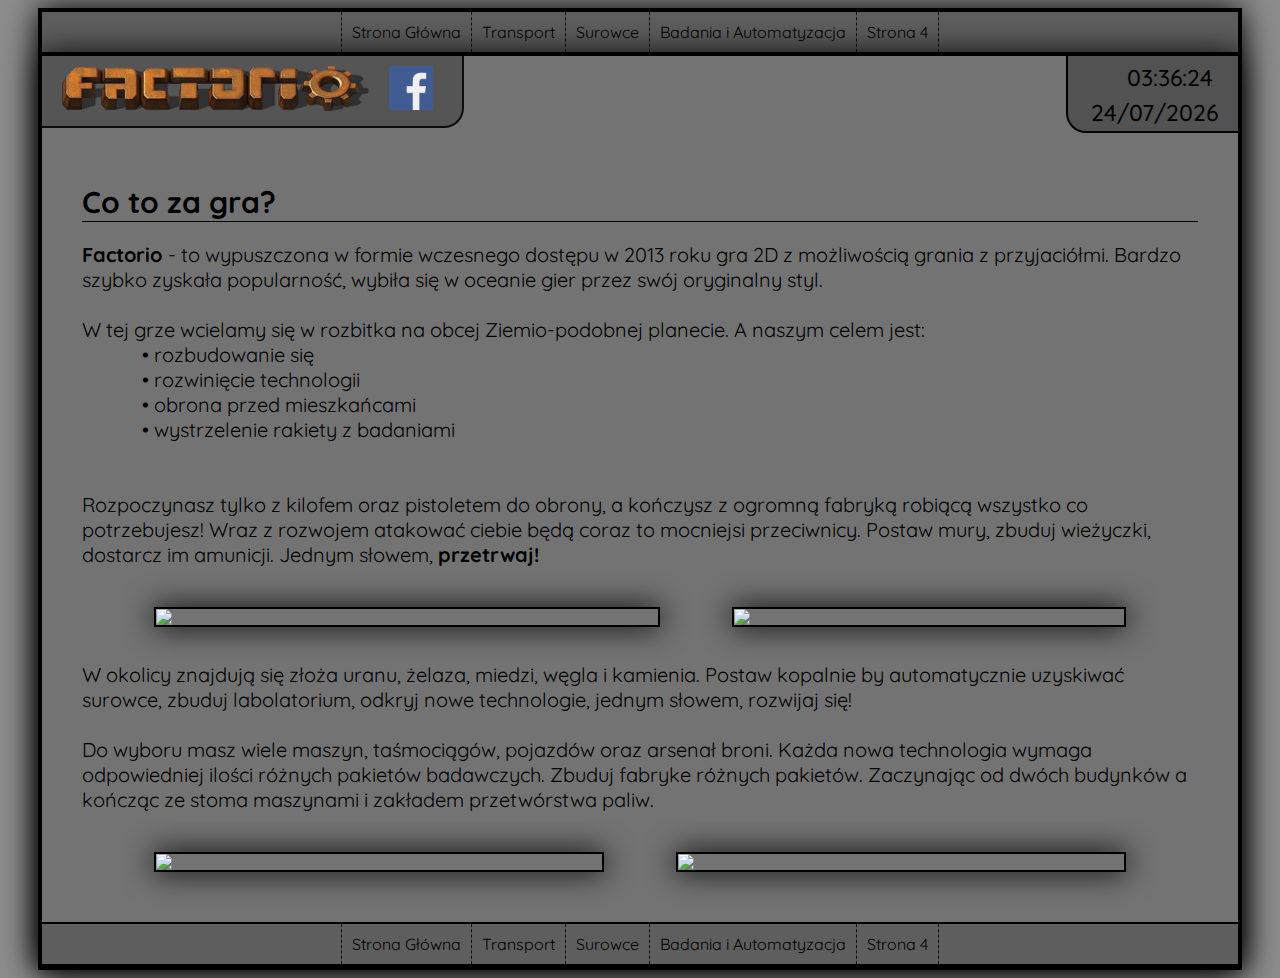
==== main/index.html @ b9553be7 "Factopedia" ====
<!DOCTYPE html>
<html lang="en">

<head>

  <meta charset="utf-8">
  <link rel="icon" href="../shared/factorio.png">
  <link rel="stylesheet" href="../shared/css.css" type="text/css" />
  <link rel="preconnect" href="https://fonts.gstatic.com">
  <link href="https://fonts.googleapis.com/css2?family=Advent+Pro&display=swap" rel="stylesheet">
  <link href="https://fonts.googleapis.com/css2?family=Quicksand:wght@500&display=swap" rel="stylesheet">
  <script src="../scripty/skrypty.js"></script>
  <title>
    Factopedia
  </title>
</head>

<body onload="zegarekjs();">
  <div id="wladca">
    <!-- <div id="invis"></div> -->
    <div id="obejmenu">
      <div id="menu">
        <!-- <div id="pusty"></div> -->
        <a href="../main/index.html">
          <div id="link1" class="option">Strona Główna</div>
        </a>
        <a href="../s1/s1.html">
          <div id="link2" class="option">Transport</div>
        </a>
        <a href="../s2/s2.html">
          <div id="link3" class="option">Surowce</div>
        </a>
        <a href="../s3/s3.html">
          <div id="link4" class="option">Badania i Automatyzacja</div>
        </a>
        <a href="../s4/s4.html">
          <div id="link5" class="option">Strona 4</div>
        </a>
        <div style="clear:both"> </div>
      </div>
    </div>

    <div id="container">

      <div id="tbarzegar">

        <div id="topbar">
          <div id="topbarl">
            <a href="https://www.factorio.com" draggable="false">
            <img src="../shared/factorio_logo.png" class="logopng" draggable="false"> </a>
          </div>
          <div id="topbarr">
            <a href="https://www.facebook.com/Factorio" draggable="false">
              <img src="../shared/facebooklogo.png" width=60% class="logopng" draggable="false"></a>
          </div>
        </div>

        <div id="zegar">
          <div id="zegarczas"></div>
          <div id="zegardata"></div>
        </div>

      </div>

      <div id="obejtekst">
        <div id="tresc">

          <h1> Co to za gra? </h1>
          <div id="tekstprzedg1">
          <b> Factorio </b>- to wypuszczona w formie
          wczesnego dostępu w 2013 roku gra 2D z możliwością grania z przyjaciółmi.
          Bardzo szybko zyskała popularność, wybiła się w oceanie gier przez
          swój oryginalny styl.

          <br><br>
          W tej grze wcielamy się w rozbitka na obcej
          Ziemio-podobnej planecie. A naszym celem jest: <br>
          <a class="listctzg">•</a> rozbudowanie się <br>
          <a class="listctzg">•</a> rozwinięcie technologii <br>
          <a class="listctzg">•</a> obrona przed mieszkańcami <br>
          <a class="listctzg">•</a> wystrzelenie rakiety z badaniami<br>
          <br><br>
          Rozpoczynasz tylko z kilofem oraz pistoletem do obrony,
          a kończysz z ogromną fabryką robiącą wszystko co potrzebujesz!
          Wraz z rozwojem atakować ciebie będą coraz to mocniejsi przeciwnicy.
          Postaw mury, zbuduj wieżyczki, dostarcz im amunicji. Jednym słowem, <b> przetrwaj! </b>
        </div>

          <div id="galery1">
            <img src="mapa.png" class="mapapng" id="endgame1png" width="45%" draggable="false">
            <img src="mapa2.png" class="mapapng" id="endgame2png" width="35%" draggable="false">
          </div>
          <div id="tekstmieg1">

          W okolicy znajdują się złoża uranu, żelaza, miedzi, węgla i kamienia.
          Postaw kopalnie by automatycznie uzyskiwać surowce, zbuduj labolatorium,
          odkryj nowe technologie, jednym słowem, rozwijaj się!
          <br><br>
          Do wyboru masz wiele maszyn, taśmociągów, pojazdów oraz arsenał broni.
          Każda nowa technologia wymaga odpowiedniej ilości różnych pakietów badawczych.
          Zbuduj fabryke różnych pakietów. Zaczynając od dwóch budynków a kończąc ze stoma maszynami
          i zakładem przetwórstwa paliw.

        </div>
          <div id="galery1">
            <img src="endgame1.png" class="endgamegalerypng" id="endgame1png" width="40%" draggable="false">
            <img src="endgame2.png" class="endgamegalerypng" id="endgame2png" width="40%" draggable="false">
          </div>
          <br><br>

        </div>
      </div>
        <!-- <div id="sidebarR">
            <img class="obrazsbR" src="wiki1/wiki_ddl12.jpg">
            <div id="tekstsbR">
              Gwiazda jest niebieska <br>
            <b> Staty: </b><br>
              ostrość: 200 pkt <br>
              cięcie: 200 pkt <br>
            </div>
          </div> -->
      <!-- <div id="galery">
          <img src="player.png" class="playerpng" width=10%>
          <img src="enemy.png" class="enemypng" width=25%>
          <!-- <img src="" class="">
          <img src="" class=""> -->
      <div id="obejmenubot">
        <div id="menubot">
          <a href="../main/index.html">
            <div id="link1" class="optionbot">Strona Główna</div>
          </a>
          <a href="../s1/s1.html">
            <div id="link2" class="optionbot">Transport</div>
          </a>
          <a href="../s2/s2.html">
            <div id="link3" class="optionbot">Surowce</div>
          </a>
          <a href="../s3/s3.html">
            <div id="link4" class="optionbot">Badania i Automatyzacja</div>
          </a>
          <a href="../s4/s4.html">
            <div id="link5" class="optionbot">Strona 4</div>
          </a>
        </div>
      </div>
    </div>
  </div>
</body>

</html>
---- shared/css.css ----
body {
  background-color: #8C8C8C;
  font-family: Quicksand;
  transition: 0.6s;
  display: flex;
  justify-content: center;
  cursor: url("http://www.rw-designer.com/cursor-view/28782.png"), default;
}

#wladca {
  background-color: #737373;
  width: 1200px;
  border: 2px solid #000000;
  box-shadow: 0 0 30px #000000;
}

#container {
  transition: 0.6s;
  border: 2px solid #000000;
  box-shadow: 0 0 30px #000000;
}

#obejtekst {
  display: flex;
  align-content: space-between;
  flex-flow: wrap row;
  min-height: 100%;
}

#tresc {
  padding-right: 20px;
  padding-left: 20px;
  padding-top: 30px;
  font-size: 20px;
  color: black;
  margin-left: 20px;
  margin-right: 20px;
  text-align: left;
}

h1 {
  border-bottom: 1.5px solid #000000;
  font-size: 30px;
}

#obejmenu {}

#menu {
  justify-content: center;
  white-space: nowrap;
  background-color: #5E5E5E;
  transition: 0.6s linear;
  font-size: 30;
  color: #000000;
  border: 2px solid #000000;
  display: flex;
  /* margin-top: 20px; */
}

.option {
  transition: 0.6s;
  padding-left: 10px;
  padding-right: 10px;
  border: 1.5px #000000;
  border-style: hidden dashed hidden hidden;
  padding-bottom: 10px;
  padding-top: 10px;
  text-align: center;
}

.option:hover {
  cursor: url("http://www.rw-designer.com/cursor-view/28792.png"), pointer;
  background-color: #858585;
  box-shadow: 0 0 20px #858585;
  border-left: 1.5px dashed #000000;
  transform: scale(1.1, 1.1);
  text-transform: scale(1.6, 1.6);
  z-index: 3;
}

div#link1 {
  border-left: 1.5px dashed #000000;
}

.option:active {
  transition: 0.6s;
  background-color: #5E5E5E;
  user-select: none;
  cursor: grabbing;
  box-shadow: 2px 8px 40px #5E5E5E;
  transform: scale(1.05, 1.05);
}

#tbarzegar {
  display: flex;
  justify-content: space-between;
}

#zegar {
  cursor: url("http://www.rw-designer.com/cursor-view/28793.png"), auto;
  border-bottom-left-radius: 20px;
  background-color: #525252;
  height: 75px;
  width: 150px;
  border: 2px #000000;
  font-size: 23px;
  border-style: hidden hidden solid solid;
  display: flex;
  padding-right: 20px;
  flex-flow: row wrap;
  align-items: space-around;
  justify-content: flex-end;
}

#zegardata {
  height: 3ex;
  text-align: justify;
  font-weight: 500;
}

#zegarczas {
  font-weight: 500;
  text-align: justify;
  padding-right: 5px;
  padding-top: 7px;
  height: 3ex;
}

#topbar {
  border-bottom-right-radius: 20px;
  height: 70px;
  background-color: #525252;
  z-index: 2;
  opacity: 0.89;
  width: 420px;
  min-width: 420px;
  border: 2px #000000;
  border-style: hidden solid solid hidden;
  display: flex;
  justify-content: space-between;
}

#topbarl {
  padding-left: 20px;
}

#topbarr {
  padding-left: 20px;
}

#obejmenubot {
  z-index: 2;
}

#menubot {
  background-color: #5E5E5E;
  transition: 0.6s;
  font-size: 20;
  color: #000000;
  border: 2px #000000;
  border-style: solid hidden;
  display: flex;
  justify-content: center;
  align-content: flex-end;
}

.optionbot {
  transition: 0.6s;
  padding-left: 10px;
  padding-right: 10px;
  border: 1.5px #000000;
  border-style: hidden dashed hidden hidden;
  padding-bottom: 10px;
  padding-top: 10px;
  text-align: center;
}

.optionbot:hover {
  cursor: url("http://www.rw-designer.com/cursor-view/28792.png"), pointer;
  background-color: #858585;
  box-shadow: 0 0 20px #858585;
  border-left: 1.5px dashed #000000;
  transform: scale(1.1, 1.1);
  text-transform: scale(1.6, 1.6);
  z-index: 3;
}

div#link1 {
  border-left: 1.5px dashed #000000;
}

.optionbot:active {
  transition: 0.6s;
  background-color: #5E5E5E;
  user-select: none;
  cursor: grabbing;
  box-shadow: 2px 8px 40px #5E5E5E;
  transform: scale(1.05, 1.05);
}

.logopng {
  padding-top: 10px;
  transition: 0.6s;
}

.logopng:hover {
  transform: scale(1.1);
  cursor: url("http://www.rw-designer.com/cursor-view/28792.png"), pointer;
}

.listctzg {
  padding-left: 60px;
}


.mapapng {
  transition: 0.6s;
  border: 2px solid #000000;
  box-shadow: 0 0 30px #000000;
}

.mapapng:hover {
  transform: scale(1.5);
}

.mapapng:active {
  transform: scale(2);
}

#galery1 {
  display: flex;
  justify-content: space-evenly;
}

.endgamegalerypng {
  transition: 0.6s;
  border: 2px solid #000000;
  box-shadow: 0 0 30px #000000;
  z-index: 1;
}

#endgame1png:hover {
  transform: translate(30%, -20%) scale(1.2);
  z-index: 4
}

#endgame1png:active {
  transform: translate(30%, -20%) scale(1.5);
  z-index: 5
}

#endgame2png:hover {
  transform: translate(-30%, -20%) scale(1.2);
  z-index: 4
}

#endgame2png:active {
  transform: translate(-30%, -20%) scale(1.5);
  z-index: 5
}

#tekstprzedg1 {
  padding-bottom: 40px
}

#tekstmieg1 {
  padding-top: 35px;
  padding-bottom: 40px;
}

/* Koniec index.html */
/* s1.html */

h2 {
  text-decoration: underline;
}

.column {
  float: left;
  text-align: center;
  width: 15%;
  padding: 10px;
}

.column img {
  transition: 0.6s;
  border: 2px solid #000000;
  box-shadow: 0 0 30px #000000;
  margin-top: 10px;
  opacity: 0.8;
  cursor: pointer;
}

.column img:hover {
  transform: scale(1.1);
  opacity: 1;
}

.top {
  display:flex;
  justify-content: center;
}
.top:after {
  content: " ";
  display: table;
  clear: both;
}

.galerytransportfsimg {
  position: relative;
  display: block;
  text-align: center;
}

#fspng {
  height: 0;
  visibility: hidden;
  transition: 0.6s;
  width: 60%;
  border: 2px solid #000000;
  box-shadow: 0 0 30px #000000;
}

#tekstpng {
  position: relative;
  padding: 20px;
  margin-left: 15%;
  text-align: left;
}

#beltalt {
  visibility: hidden;
  height:0px;
}

#caralt {
  visibility: hidden;
  height:0px;
}

#trainalt {
  visibility: hidden;
  height:0px;
}

#dronalt {
  visibility: hidden;
  height:0px;
}

#tekstpfs {
  padding-left: 10%;
  padding-top: 30px;
  padding-bottom: 50px;
  display: flex;
  flex-flow: row wrap;
  align-content: center;
  width: auto;
}

.tekstpfs1 {
  padding-bottom:40px;
}
.Labgif1 {

}
.Labgif {
  transition: 0.6s;
  width: 60%;
  border: 2px solid #000000;
  box-shadow: 0 0 30px #000000;
  margin-left:20%;
}
.Labgif:hover {
  transform: scale(1.2);
}
.Labgif:active {

}
/* Koniec s1.html */
/* s2.html */

#galerys2 {
  padding-top: 20px;
  padding-left: 50px;
  justify-content: center;
  text-align:center;
}

#OreGif {
  transition: 0.6s;
  border: 2px solid #000000;
  box-shadow: 0 0 30px #000000;
}

.piecgif {
  text-align:center;
  transform: translate(0, -60px);
}


/* Koniec s2.html */
/* linki i scrollbar */
a:link {
  color: #000000;
  text-decoration: none;
}

a:visited {
  color: #000000;
  text-decoration: none;
}

a:hover {
  color: #000000;
  text-decoration: none;
}

a:active {
  color: #000000;
  text-decoration: none;
}

::-webkit-scrollbar {
  width: 8px;
  height: 8px;
}

::-webkit-scrollbar-button {
  width: 0px;
  height: 0px;
}

::-webkit-scrollbar-thumb {
  background: #000000;
  border: 0px none #ffffff;
  border-radius: 100px;
}

::-webkit-scrollbar-thumb:hover {
  background: #ffffff;
}

::-webkit-scrollbar-thumb:active {
  background: #000000;
}

::-webkit-scrollbar-track {
  background: #666666;
  border: 0px none #ffffff;
  border-radius: 6px;
}

::-webkit-scrollbar-track:hover {
  background: #666666;
}

::-webkit-scrollbar-track:active {
  background: #333333;
}

::-webkit-scrollbar-corner {
  background: transparent;
}
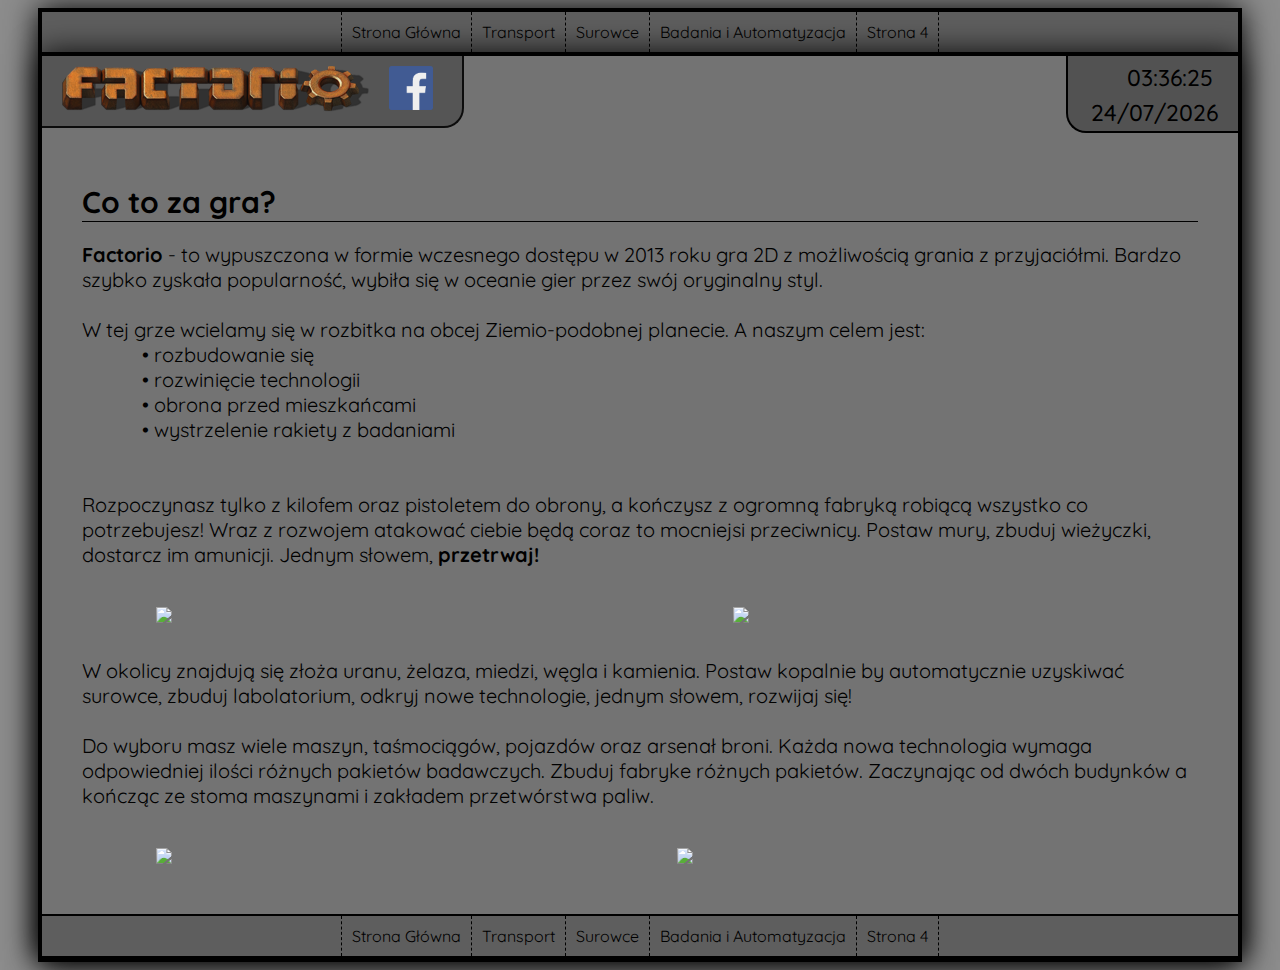
==== commit c300d37f: "Update index.html" ====
--- a/main/index.html
+++ b/main/index.html
@@ -21,7 +21,7 @@
     <div id="obejmenu">
       <div id="menu">
         <!-- <div id="pusty"></div> -->
-        <a href="../main/index.html">
+        <a href="./index.html">
           <div id="link1" class="option">Strona Główna</div>
         </a>
         <a href="../s1/s1.html">
@@ -87,8 +87,8 @@
         </div>
 
           <div id="galery1">
-            <img src="mapa.png" class="mapapng" id="endgame1png" width="45%" draggable="false">
-            <img src="mapa2.png" class="mapapng" id="endgame2png" width="35%" draggable="false">
+            <img src="mapa.png" class="main/mapapng" id="endgame1png" width="45%" draggable="false">
+            <img src="mapa2.png" class="main/mapapng" id="endgame2png" width="35%" draggable="false">
           </div>
           <div id="tekstmieg1">
 
@@ -103,8 +103,8 @@
 
         </div>
           <div id="galery1">
-            <img src="endgame1.png" class="endgamegalerypng" id="endgame1png" width="40%" draggable="false">
-            <img src="endgame2.png" class="endgamegalerypng" id="endgame2png" width="40%" draggable="false">
+            <img src="endgame1.png" class="/main/endgamegalerypng" id="endgame1png" width="40%" draggable="false">
+            <img src="endgame2.png" class="main/endgamegalerypng" id="endgame2png" width="40%" draggable="false">
           </div>
           <br><br>
 
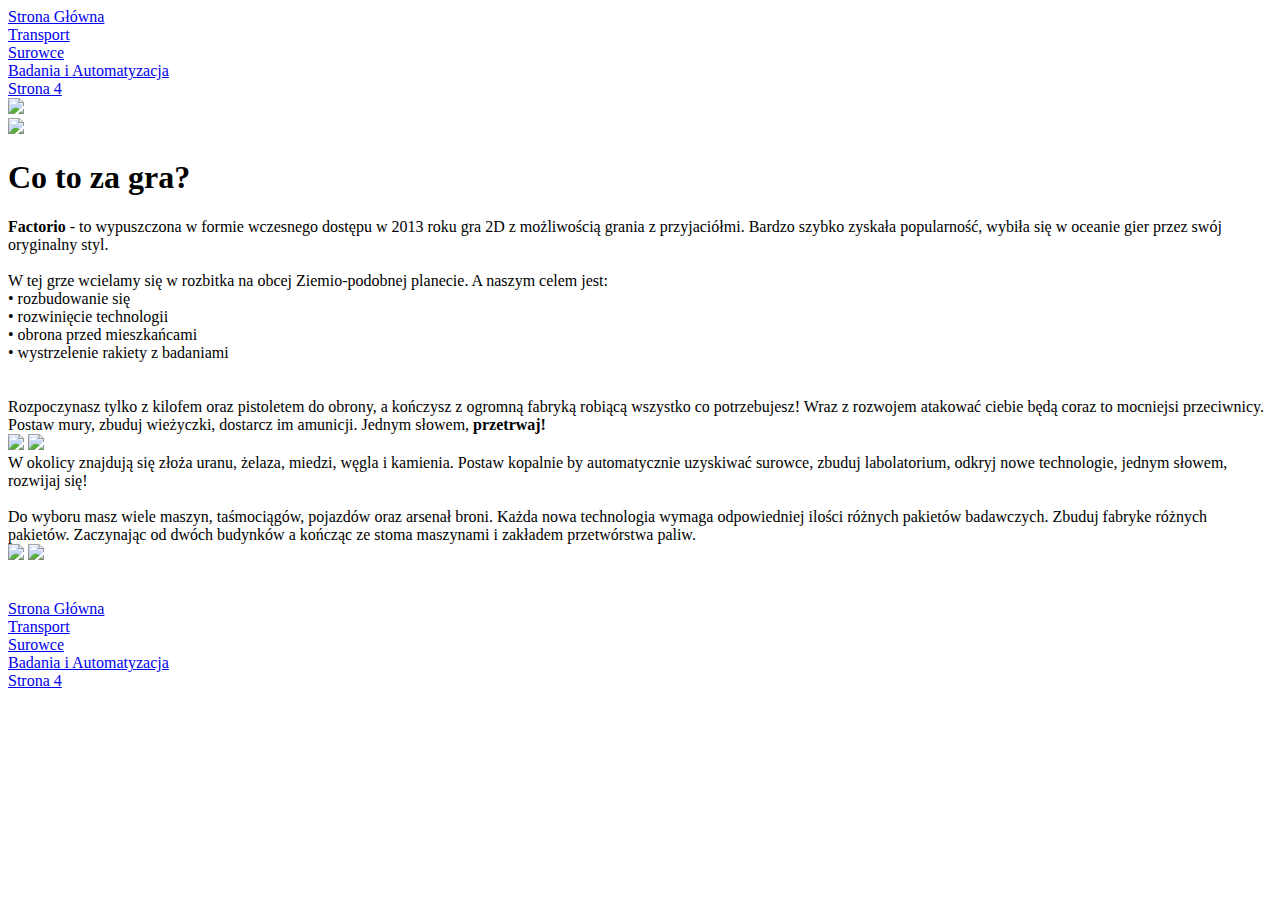
==== commit 0c2fca0a: "Update index.html" ====
--- a/main/index.html
+++ b/main/index.html
@@ -4,12 +4,12 @@
 <head>
 
   <meta charset="utf-8">
-  <link rel="icon" href="../shared/factorio.png">
-  <link rel="stylesheet" href="../shared/css.css" type="text/css" />
+  <link rel="icon" href="./shared/factorio.png">
+  <link rel="stylesheet" href="./shared/css.css" type="text/css" />
   <link rel="preconnect" href="https://fonts.gstatic.com">
   <link href="https://fonts.googleapis.com/css2?family=Advent+Pro&display=swap" rel="stylesheet">
   <link href="https://fonts.googleapis.com/css2?family=Quicksand:wght@500&display=swap" rel="stylesheet">
-  <script src="../scripty/skrypty.js"></script>
+  <script src="./scripty/skrypty.js"></script>
   <title>
     Factopedia
   </title>
@@ -24,16 +24,16 @@
         <a href="./index.html">
           <div id="link1" class="option">Strona Główna</div>
         </a>
-        <a href="../s1/s1.html">
+        <a href="./s1/s1.html">
           <div id="link2" class="option">Transport</div>
         </a>
-        <a href="../s2/s2.html">
+        <a href="./s2/s2.html">
           <div id="link3" class="option">Surowce</div>
         </a>
-        <a href="../s3/s3.html">
+        <a href="./s3/s3.html">
           <div id="link4" class="option">Badania i Automatyzacja</div>
         </a>
-        <a href="../s4/s4.html">
+        <a href="./s4/s4.html">
           <div id="link5" class="option">Strona 4</div>
         </a>
         <div style="clear:both"> </div>
@@ -47,11 +47,11 @@
         <div id="topbar">
           <div id="topbarl">
             <a href="https://www.factorio.com" draggable="false">
-            <img src="../shared/factorio_logo.png" class="logopng" draggable="false"> </a>
+            <img src="./shared/factorio_logo.png" class="logopng" draggable="false"> </a>
           </div>
           <div id="topbarr">
             <a href="https://www.facebook.com/Factorio" draggable="false">
-              <img src="../shared/facebooklogo.png" width=60% class="logopng" draggable="false"></a>
+              <img src="./shared/facebooklogo.png" width=60% class="logopng" draggable="false"></a>
           </div>
         </div>
 
@@ -87,8 +87,8 @@
         </div>
 
           <div id="galery1">
-            <img src="mapa.png" class="main/mapapng" id="endgame1png" width="45%" draggable="false">
-            <img src="mapa2.png" class="main/mapapng" id="endgame2png" width="35%" draggable="false">
+            <img src="mapa.png" class="./main/mapapng" id="endgame1png" width="45%" draggable="false">
+            <img src="mapa2.png" class="./main/mapapng" id="endgame2png" width="35%" draggable="false">
           </div>
           <div id="tekstmieg1">
 
@@ -103,8 +103,8 @@
 
         </div>
           <div id="galery1">
-            <img src="endgame1.png" class="/main/endgamegalerypng" id="endgame1png" width="40%" draggable="false">
-            <img src="endgame2.png" class="main/endgamegalerypng" id="endgame2png" width="40%" draggable="false">
+            <img src="endgame1.png" class="./main/endgamegalerypng" id="endgame1png" width="40%" draggable="false">
+            <img src="endgame2.png" class="./main/endgamegalerypng" id="endgame2png" width="40%" draggable="false">
           </div>
           <br><br>
 
@@ -126,19 +126,19 @@
           <img src="" class=""> -->
       <div id="obejmenubot">
         <div id="menubot">
-          <a href="../main/index.html">
+          <a href="./index.html">
             <div id="link1" class="optionbot">Strona Główna</div>
           </a>
-          <a href="../s1/s1.html">
+          <a href="./s1/s1.html">
             <div id="link2" class="optionbot">Transport</div>
           </a>
-          <a href="../s2/s2.html">
+          <a href="./s2/s2.html">
             <div id="link3" class="optionbot">Surowce</div>
           </a>
-          <a href="../s3/s3.html">
+          <a href="./s3/s3.html">
             <div id="link4" class="optionbot">Badania i Automatyzacja</div>
           </a>
-          <a href="../s4/s4.html">
+          <a href="./s4/s4.html">
             <div id="link5" class="optionbot">Strona 4</div>
           </a>
         </div>
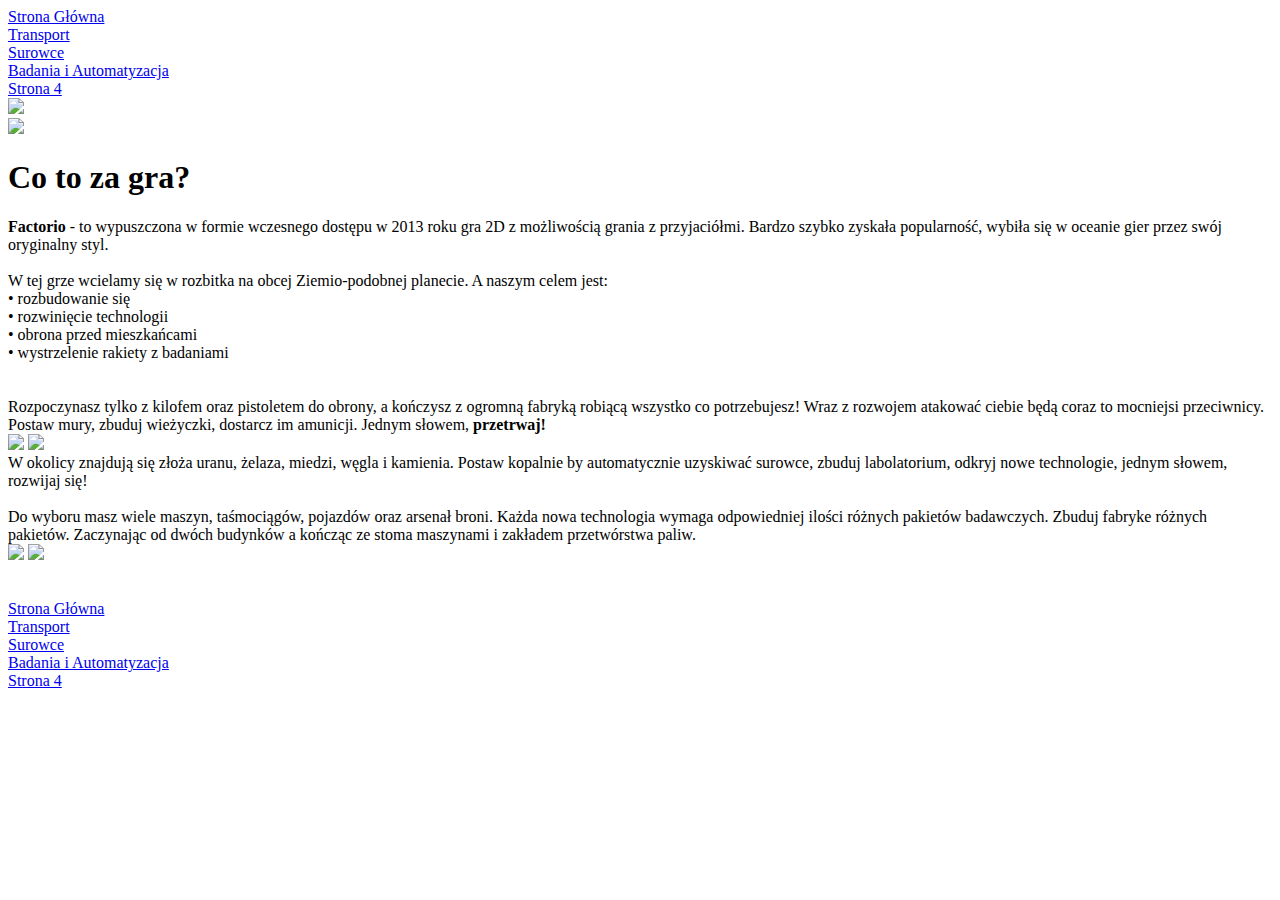
==== commit 7bdbfabf: "Factopedia" ====
--- a/main/index.html
+++ b/main/index.html
@@ -5,7 +5,7 @@
 
   <meta charset="utf-8">
   <link rel="icon" href="./shared/factorio.png">
-  <link rel="stylesheet" href="./shared/css.css" type="text/css" />
+  <link rel="stylesheet" href="shared/css.css" type="text/css" />
   <link rel="preconnect" href="https://fonts.gstatic.com">
   <link href="https://fonts.googleapis.com/css2?family=Advent+Pro&display=swap" rel="stylesheet">
   <link href="https://fonts.googleapis.com/css2?family=Quicksand:wght@500&display=swap" rel="stylesheet">
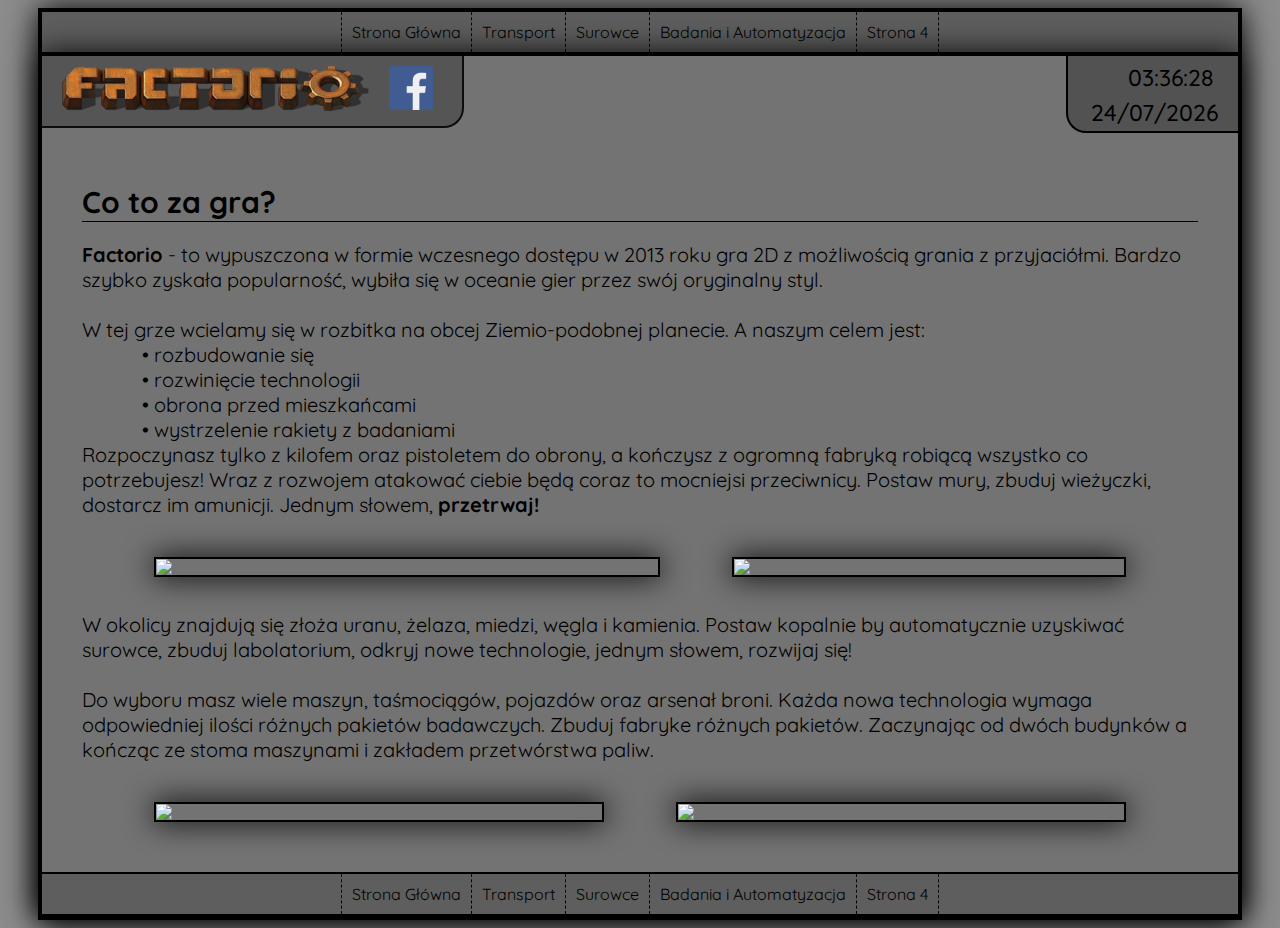
==== commit 7d467da3: "Update index.html" ====
--- a/main/index.html
+++ b/main/index.html
@@ -4,12 +4,12 @@
 <head>
 
   <meta charset="utf-8">
-  <link rel="icon" href="./shared/factorio.png">
-  <link rel="stylesheet" href="shared/css.css" type="text/css" />
+  <link rel="icon" href="../Factorioo/shared/factorio.png">
+  <link rel="stylesheet" href="../Factorioo/shared/css.css" type="text/css" />
   <link rel="preconnect" href="https://fonts.gstatic.com">
   <link href="https://fonts.googleapis.com/css2?family=Advent+Pro&display=swap" rel="stylesheet">
   <link href="https://fonts.googleapis.com/css2?family=Quicksand:wght@500&display=swap" rel="stylesheet">
-  <script src="./scripty/skrypty.js"></script>
+  <script src="../Factorioo/scripty/skrypty.js"></script>
   <title>
     Factopedia
   </title>
@@ -24,16 +24,16 @@
         <a href="./index.html">
           <div id="link1" class="option">Strona Główna</div>
         </a>
-        <a href="./s1/s1.html">
+        <a href="../Factorioo/s1/s1.html">
           <div id="link2" class="option">Transport</div>
         </a>
-        <a href="./s2/s2.html">
+        <a href="../Factorioo/s2/s2.html">
           <div id="link3" class="option">Surowce</div>
         </a>
-        <a href="./s3/s3.html">
+        <a href="../Factorioo/s3/s3.html">
           <div id="link4" class="option">Badania i Automatyzacja</div>
         </a>
-        <a href="./s4/s4.html">
+        <a href="../Factorioo/s4/s4.html">
           <div id="link5" class="option">Strona 4</div>
         </a>
         <div style="clear:both"> </div>
@@ -47,11 +47,11 @@
         <div id="topbar">
           <div id="topbarl">
             <a href="https://www.factorio.com" draggable="false">
-            <img src="./shared/factorio_logo.png" class="logopng" draggable="false"> </a>
+            <img src="../Factorioo/shared/factorio_logo.png" class="logopng" draggable="false"> </a>
           </div>
           <div id="topbarr">
             <a href="https://www.facebook.com/Factorio" draggable="false">
-              <img src="./shared/facebooklogo.png" width=60% class="logopng" draggable="false"></a>
+              <img src="../Factorioo/shared/facebooklogo.png" width=60% class="logopng" draggable="false"></a>
           </div>
         </div>
 
@@ -79,7 +79,6 @@
           <a class="listctzg">•</a> rozwinięcie technologii <br>
           <a class="listctzg">•</a> obrona przed mieszkańcami <br>
           <a class="listctzg">•</a> wystrzelenie rakiety z badaniami<br>
-          <br><br>
           Rozpoczynasz tylko z kilofem oraz pistoletem do obrony,
           a kończysz z ogromną fabryką robiącą wszystko co potrzebujesz!
           Wraz z rozwojem atakować ciebie będą coraz to mocniejsi przeciwnicy.
@@ -87,8 +86,8 @@
         </div>
 
           <div id="galery1">
-            <img src="mapa.png" class="./main/mapapng" id="endgame1png" width="45%" draggable="false">
-            <img src="mapa2.png" class="./main/mapapng" id="endgame2png" width="35%" draggable="false">
+            <img src="../Factorioo/main/mapa.png" class="mapapng" id="endgame1png" width="45%" draggable="false">
+            <img src="../Factorioo/main/mapa2.png" class="mapapng" id="endgame2png" width="35%" draggable="false">
           </div>
           <div id="tekstmieg1">
 
@@ -103,8 +102,8 @@
 
         </div>
           <div id="galery1">
-            <img src="endgame1.png" class="./main/endgamegalerypng" id="endgame1png" width="40%" draggable="false">
-            <img src="endgame2.png" class="./main/endgamegalerypng" id="endgame2png" width="40%" draggable="false">
+            <img src="../Factorioo/main/endgame1.png" class="endgamegalerypng" id="endgame1png" width="40%" draggable="false">
+            <img src="../Factorioo/main/endgame2.png" class="endgamegalerypng" id="endgame2png" width="40%" draggable="false">
           </div>
           <br><br>
 
@@ -126,19 +125,19 @@
           <img src="" class=""> -->
       <div id="obejmenubot">
         <div id="menubot">
-          <a href="./index.html">
+          <a href="../Factorioo/index.html">
             <div id="link1" class="optionbot">Strona Główna</div>
           </a>
-          <a href="./s1/s1.html">
+          <a href="../Factorioo/s1/s1.html">
             <div id="link2" class="optionbot">Transport</div>
           </a>
-          <a href="./s2/s2.html">
+          <a href="../Factorioo/s2/s2.html">
             <div id="link3" class="optionbot">Surowce</div>
           </a>
-          <a href="./s3/s3.html">
+          <a href="../Factorioo/s3/s3.html">
             <div id="link4" class="optionbot">Badania i Automatyzacja</div>
           </a>
-          <a href="./s4/s4.html">
+          <a href="../Factorioo/s4/s4.html">
             <div id="link5" class="optionbot">Strona 4</div>
           </a>
         </div>
--- a/Factorioo/shared/css.css
+++ b/Factorioo/shared/css.css
@@ -0,0 +1,464 @@
+body {
+  background-color: #8C8C8C;
+  font-family: Quicksand;
+  transition: 0.6s;
+  display: flex;
+  justify-content: center;
+  cursor: url("http://www.rw-designer.com/cursor-view/28782.png"), default;
+}
+
+#wladca {
+  background-color: #737373;
+  width: 1200px;
+  border: 2px solid #000000;
+  box-shadow: 0 0 30px #000000;
+}
+
+#container {
+  transition: 0.6s;
+  border: 2px solid #000000;
+  box-shadow: 0 0 30px #000000;
+}
+
+#obejtekst {
+  display: flex;
+  align-content: space-between;
+  flex-flow: wrap row;
+  min-height: 100%;
+}
+
+#tresc {
+  padding-right: 20px;
+  padding-left: 20px;
+  padding-top: 30px;
+  font-size: 20px;
+  color: black;
+  margin-left: 20px;
+  margin-right: 20px;
+  text-align: left;
+}
+
+h1 {
+  border-bottom: 1.5px solid #000000;
+  font-size: 30px;
+}
+
+#obejmenu {}
+
+#menu {
+  justify-content: center;
+  white-space: nowrap;
+  background-color: #5E5E5E;
+  transition: 0.6s linear;
+  font-size: 30;
+  color: #000000;
+  border: 2px solid #000000;
+  display: flex;
+  /* margin-top: 20px; */
+}
+
+.option {
+  transition: 0.6s;
+  padding-left: 10px;
+  padding-right: 10px;
+  border: 1.5px #000000;
+  border-style: hidden dashed hidden hidden;
+  padding-bottom: 10px;
+  padding-top: 10px;
+  text-align: center;
+}
+
+.option:hover {
+  cursor: url("http://www.rw-designer.com/cursor-view/28792.png"), pointer;
+  background-color: #858585;
+  box-shadow: 0 0 20px #858585;
+  border-left: 1.5px dashed #000000;
+  transform: scale(1.1, 1.1);
+  text-transform: scale(1.6, 1.6);
+  z-index: 3;
+}
+
+div#link1 {
+  border-left: 1.5px dashed #000000;
+}
+
+.option:active {
+  transition: 0.6s;
+  background-color: #5E5E5E;
+  user-select: none;
+  cursor: grabbing;
+  box-shadow: 2px 8px 40px #5E5E5E;
+  transform: scale(1.05, 1.05);
+}
+
+#tbarzegar {
+  display: flex;
+  justify-content: space-between;
+}
+
+#zegar {
+  cursor: url("http://www.rw-designer.com/cursor-view/28793.png"), auto;
+  border-bottom-left-radius: 20px;
+  background-color: #525252;
+  height: 75px;
+  width: 150px;
+  border: 2px #000000;
+  font-size: 23px;
+  border-style: hidden hidden solid solid;
+  display: flex;
+  padding-right: 20px;
+  flex-flow: row wrap;
+  align-items: space-around;
+  justify-content: flex-end;
+}
+
+#zegardata {
+  height: 3ex;
+  text-align: justify;
+  font-weight: 500;
+}
+
+#zegarczas {
+  font-weight: 500;
+  text-align: justify;
+  padding-right: 5px;
+  padding-top: 7px;
+  height: 3ex;
+}
+
+#topbar {
+  border-bottom-right-radius: 20px;
+  height: 70px;
+  background-color: #525252;
+  z-index: 2;
+  opacity: 0.89;
+  width: 420px;
+  min-width: 420px;
+  border: 2px #000000;
+  border-style: hidden solid solid hidden;
+  display: flex;
+  justify-content: space-between;
+}
+
+#topbarl {
+  padding-left: 20px;
+}
+
+#topbarr {
+  padding-left: 20px;
+}
+
+#obejmenubot {
+  z-index: 2;
+}
+
+#menubot {
+  background-color: #5E5E5E;
+  transition: 0.6s;
+  font-size: 20;
+  color: #000000;
+  border: 2px #000000;
+  border-style: solid hidden;
+  display: flex;
+  justify-content: center;
+  align-content: flex-end;
+}
+
+.optionbot {
+  transition: 0.6s;
+  padding-left: 10px;
+  padding-right: 10px;
+  border: 1.5px #000000;
+  border-style: hidden dashed hidden hidden;
+  padding-bottom: 10px;
+  padding-top: 10px;
+  text-align: center;
+}
+
+.optionbot:hover {
+  cursor: url("http://www.rw-designer.com/cursor-view/28792.png"), pointer;
+  background-color: #858585;
+  box-shadow: 0 0 20px #858585;
+  border-left: 1.5px dashed #000000;
+  transform: scale(1.1, 1.1);
+  text-transform: scale(1.6, 1.6);
+  z-index: 3;
+}
+
+div#link1 {
+  border-left: 1.5px dashed #000000;
+}
+
+.optionbot:active {
+  transition: 0.6s;
+  background-color: #5E5E5E;
+  user-select: none;
+  cursor: grabbing;
+  box-shadow: 2px 8px 40px #5E5E5E;
+  transform: scale(1.05, 1.05);
+}
+
+.logopng {
+  padding-top: 10px;
+  transition: 0.6s;
+}
+
+.logopng:hover {
+  transform: scale(1.1);
+  cursor: url("http://www.rw-designer.com/cursor-view/28792.png"), pointer;
+}
+
+.listctzg {
+  padding-left: 60px;
+}
+
+
+.mapapng {
+  transition: 0.6s;
+  border: 2px solid #000000;
+  box-shadow: 0 0 30px #000000;
+}
+
+.mapapng:hover {
+  transform: scale(1.5);
+}
+
+.mapapng:active {
+  transform: scale(2);
+}
+
+#galery1 {
+  display: flex;
+  justify-content: space-evenly;
+}
+
+.endgamegalerypng {
+  transition: 0.6s;
+  border: 2px solid #000000;
+  box-shadow: 0 0 30px #000000;
+  z-index: 1;
+}
+
+#endgame1png:hover {
+  transform: translate(30%, -20%) scale(1.2);
+  z-index: 4
+}
+
+#endgame1png:active {
+  transform: translate(30%, -20%) scale(1.5);
+  z-index: 5
+}
+
+#endgame2png:hover {
+  transform: translate(-30%, -20%) scale(1.2);
+  z-index: 4
+}
+
+#endgame2png:active {
+  transform: translate(-30%, -20%) scale(1.5);
+  z-index: 5
+}
+
+#tekstprzedg1 {
+  padding-bottom: 40px
+}
+
+#tekstmieg1 {
+  padding-top: 35px;
+  padding-bottom: 40px;
+}
+
+/* Koniec index.html */
+/* s1.html */
+
+h2 {
+  text-decoration: underline;
+}
+
+.column {
+  float: left;
+  text-align: center;
+  width: 15%;
+  padding: 10px;
+}
+
+.column img {
+  transition: 0.6s;
+  border: 2px solid #000000;
+  box-shadow: 0 0 30px #000000;
+  margin-top: 10px;
+  opacity: 0.8;
+  cursor: pointer;
+}
+
+.column img:hover {
+  transform: scale(1.1);
+  opacity: 1;
+}
+
+.top {
+  display:flex;
+  justify-content: center;
+}
+.top:after {
+  content: " ";
+  display: table;
+  clear: both;
+}
+
+.galerytransportfsimg {
+  position: relative;
+  display: block;
+  text-align: center;
+}
+
+#fspng {
+  height: 0;
+  visibility: hidden;
+  transition: 0.6s;
+  width: 60%;
+  border: 2px solid #000000;
+  box-shadow: 0 0 30px #000000;
+}
+
+#tekstpng {
+  position: relative;
+  padding: 20px;
+  margin-left: 15%;
+  text-align: left;
+}
+
+#beltalt {
+  visibility: hidden;
+  height:0px;
+}
+
+#caralt {
+  visibility: hidden;
+  height:0px;
+}
+
+#trainalt {
+  visibility: hidden;
+  height:0px;
+}
+
+#dronalt {
+  visibility: hidden;
+  height:0px;
+}
+
+#tekstpfs {
+  padding-left: 10%;
+  padding-top: 30px;
+  padding-bottom: 50px;
+  display: flex;
+  flex-flow: row wrap;
+  align-content: center;
+  width: auto;
+}
+
+.tekstpfs1 {
+  padding-bottom:40px;
+}
+.Labgif1 {
+
+}
+.Labgif {
+  transition: 0.6s;
+  width: 60%;
+  border: 2px solid #000000;
+  box-shadow: 0 0 30px #000000;
+  margin-left:20%;
+}
+.Labgif:hover {
+  transform: scale(1.2);
+}
+.Labgif:active {
+
+}
+/* Koniec s1.html */
+/* s2.html */
+
+#galerys2 {
+  padding-top: 20px;
+  padding-left: 50px;
+  justify-content: center;
+  text-align:center;
+}
+
+#OreGif {
+  transition: 0.6s;
+  border: 2px solid #000000;
+  box-shadow: 0 0 30px #000000;
+}
+
+.piecgif {
+  text-align:center;
+  transform: translate(0, -60px);
+}
+
+
+/* Koniec s2.html */
+/* linki i scrollbar */
+a:link {
+  color: #000000;
+  text-decoration: none;
+}
+
+a:visited {
+  color: #000000;
+  text-decoration: none;
+}
+
+a:hover {
+  color: #000000;
+  text-decoration: none;
+}
+
+a:active {
+  color: #000000;
+  text-decoration: none;
+}
+
+::-webkit-scrollbar {
+  width: 8px;
+  height: 8px;
+}
+
+::-webkit-scrollbar-button {
+  width: 0px;
+  height: 0px;
+}
+
+::-webkit-scrollbar-thumb {
+  background: #000000;
+  border: 0px none #ffffff;
+  border-radius: 100px;
+}
+
+::-webkit-scrollbar-thumb:hover {
+  background: #ffffff;
+}
+
+::-webkit-scrollbar-thumb:active {
+  background: #000000;
+}
+
+::-webkit-scrollbar-track {
+  background: #666666;
+  border: 0px none #ffffff;
+  border-radius: 6px;
+}
+
+::-webkit-scrollbar-track:hover {
+  background: #666666;
+}
+
+::-webkit-scrollbar-track:active {
+  background: #333333;
+}
+
+::-webkit-scrollbar-corner {
+  background: transparent;
+}
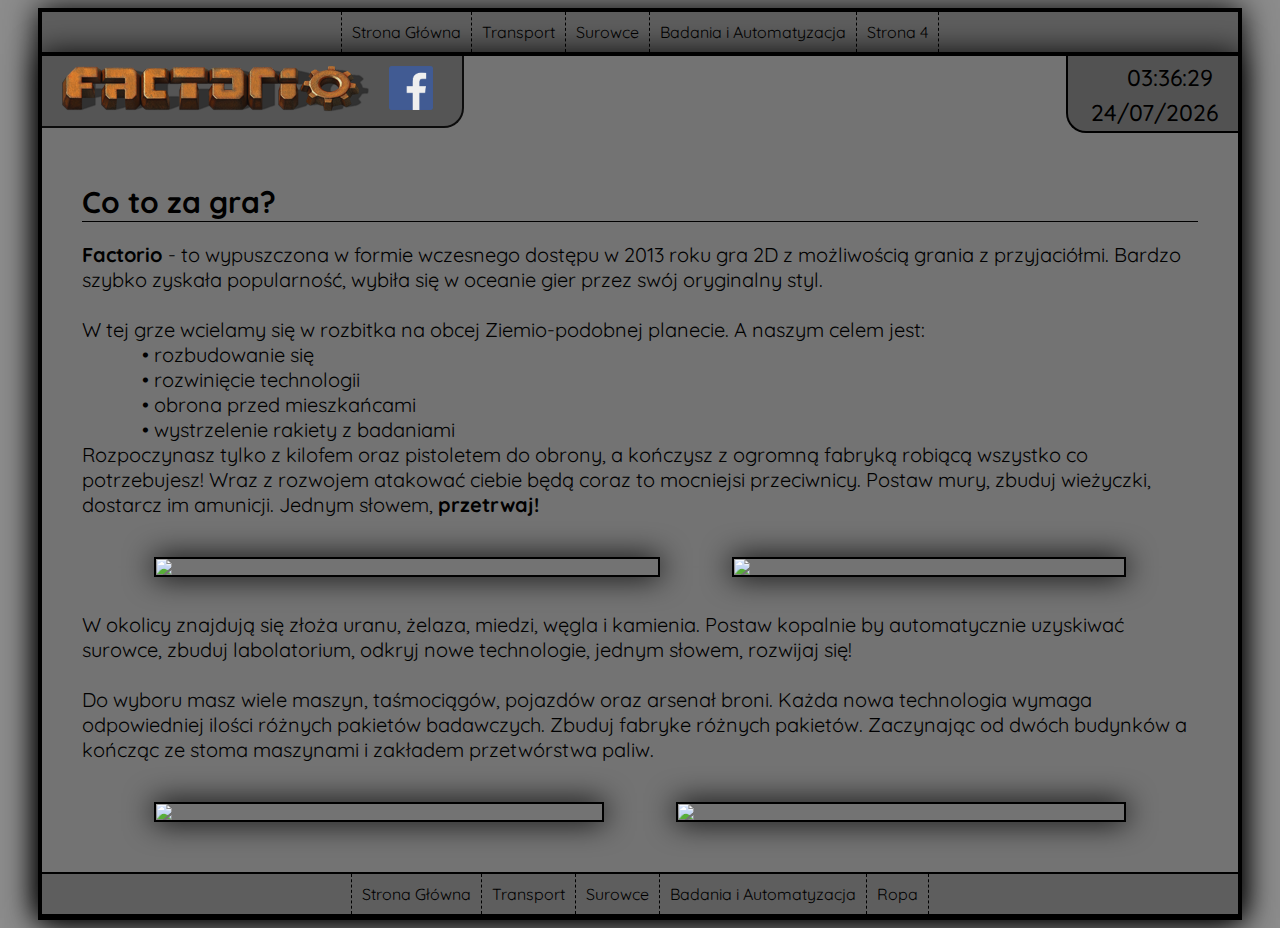
==== commit 0735108c: "Factorioo" ====
--- a/main/index.html
+++ b/main/index.html
@@ -138,7 +138,7 @@
             <div id="link4" class="optionbot">Badania i Automatyzacja</div>
           </a>
           <a href="../Factorioo/s4/s4.html">
-            <div id="link5" class="optionbot">Strona 4</div>
+            <div id="link5" class="optionbot">Ropa</div>
           </a>
         </div>
       </div>
--- a/Factorioo/shared/css.css
+++ b/Factorioo/shared/css.css
@@ -4,7 +4,7 @@
   transition: 0.6s;
   display: flex;
   justify-content: center;
-  cursor: url("http://www.rw-designer.com/cursor-view/28782.png"), default;
+  cursor: url("/shared/cursordef.png"), default;
 }
 
 #wladca {
@@ -69,7 +69,7 @@
 }
 
 .option:hover {
-  cursor: url("http://www.rw-designer.com/cursor-view/28792.png"), pointer;
+  cursor: url("/shared/cursorsel.png"), pointer;
   background-color: #858585;
   box-shadow: 0 0 20px #858585;
   border-left: 1.5px dashed #000000;
@@ -176,7 +176,7 @@
 }
 
 .optionbot:hover {
-  cursor: url("http://www.rw-designer.com/cursor-view/28792.png"), pointer;
+  cursor: url("/shared/cursorsel.png"), pointer;
   background-color: #858585;
   box-shadow: 0 0 20px #858585;
   border-left: 1.5px dashed #000000;
@@ -205,7 +205,7 @@
 
 .logopng:hover {
   transform: scale(1.1);
-  cursor: url("http://www.rw-designer.com/cursor-view/28792.png"), pointer;
+  cursor: url("/shared/cursorsel.png"), pointer;
 }
 
 .listctzg {
@@ -392,6 +392,9 @@
   border: 2px solid #000000;
   box-shadow: 0 0 30px #000000;
 }
+#OreGif:hover{
+  transform: scale(1.4);
+}
 
 .piecgif {
   text-align:center;
@@ -400,6 +403,55 @@
 
 
 /* Koniec s2.html */
+/* s3.html */
+#AssemblyGalery {
+  display:flex;
+  flex-wrap: wrap;
+  justify-content: space-evenly;
+  transition: 0.6s;
+  padding-left:10%;
+}
+#galerybia {
+  display:flex;
+  flex-wrap: wrap;
+  justify-content:center;
+  transition: 0.6s;
+}
+#bia {
+  border: 2px solid #000000;
+  box-shadow: 0 0 60px #000000;
+  transition: 0.6s;
+}
+#bia:hover {
+  transform: scale(1.3)
+}
+
+/* #bia2 {
+  border: 2px solid #000000;
+  box-shadow: 0 0 60px #000000;
+  transition: 0.6s;
+}
+#bia2:hover{
+  transform: scale(1.3)
+} */
+/* Koniec s3.html */
+/* Start s4.html */
+#ropa{
+  border: 2px solid #000000;
+  box-shadow: 0 0 60px #000000;
+  transition: 0.6s;
+}
+#ropa:hover {
+  transform: scale(1.3)
+}
+
+#galeryropa {
+  display:flex;
+  flex-wrap: wrap;
+  justify-content:center;
+  transition: 0.6s;
+}
+/* Koniec s4.html */
 /* linki i scrollbar */
 a:link {
   color: #000000;
